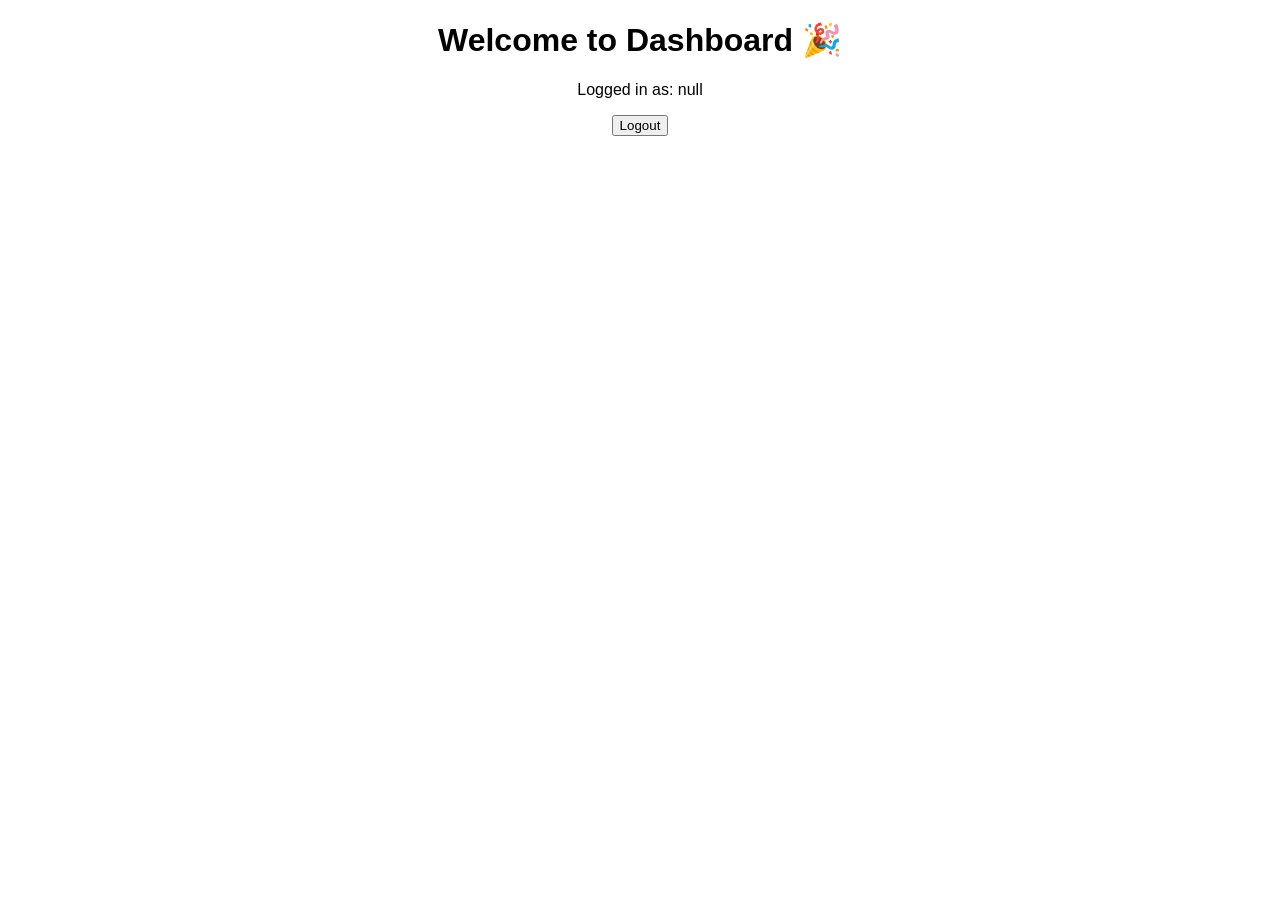
==== dashboard.html @ ccc6c43c "Create dashboard.html" ====
<!DOCTYPE html>
<html>
<head>
  <title>Dashboard</title>
</head>
<body style="text-align:center; font-family:Arial;">

<h1>Welcome to Dashboard 🎉</h1>
<p id="userEmail"></p>

<button onclick="logout()">Logout</button>

<script>
  // Show user email
  const email = localStorage.getItem("email");
  document.getElementById("userEmail").innerText = "Logged in as: " + email;

  // Logout function
  function logout() {
    alert("Logged out!");
    window.location.href = "index.html";
  }
</script>

</body>
</html>
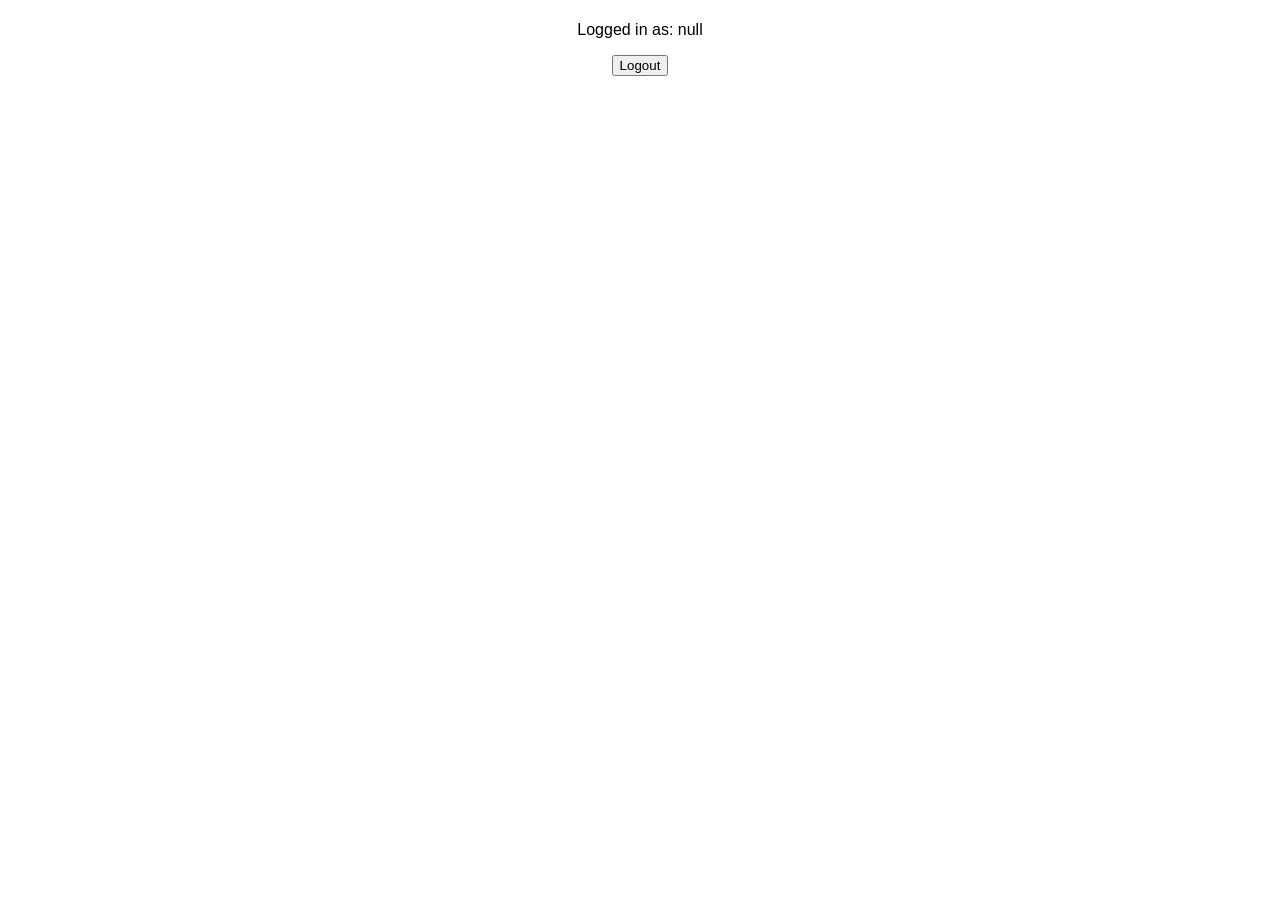
==== commit 3fe1847a: "Update dashboard.html" ====
--- a/dashboard.html
+++ b/dashboard.html
@@ -5,7 +5,7 @@
 </head>
 <body style="text-align:center; font-family:Arial;">
 
-<h1>Welcome to Dashboard 🎉</h1>
+<h1 id="welcomeText"></h1>
 <p id="userEmail"></p>
 
 <button onclick="logout()">Logout</button>
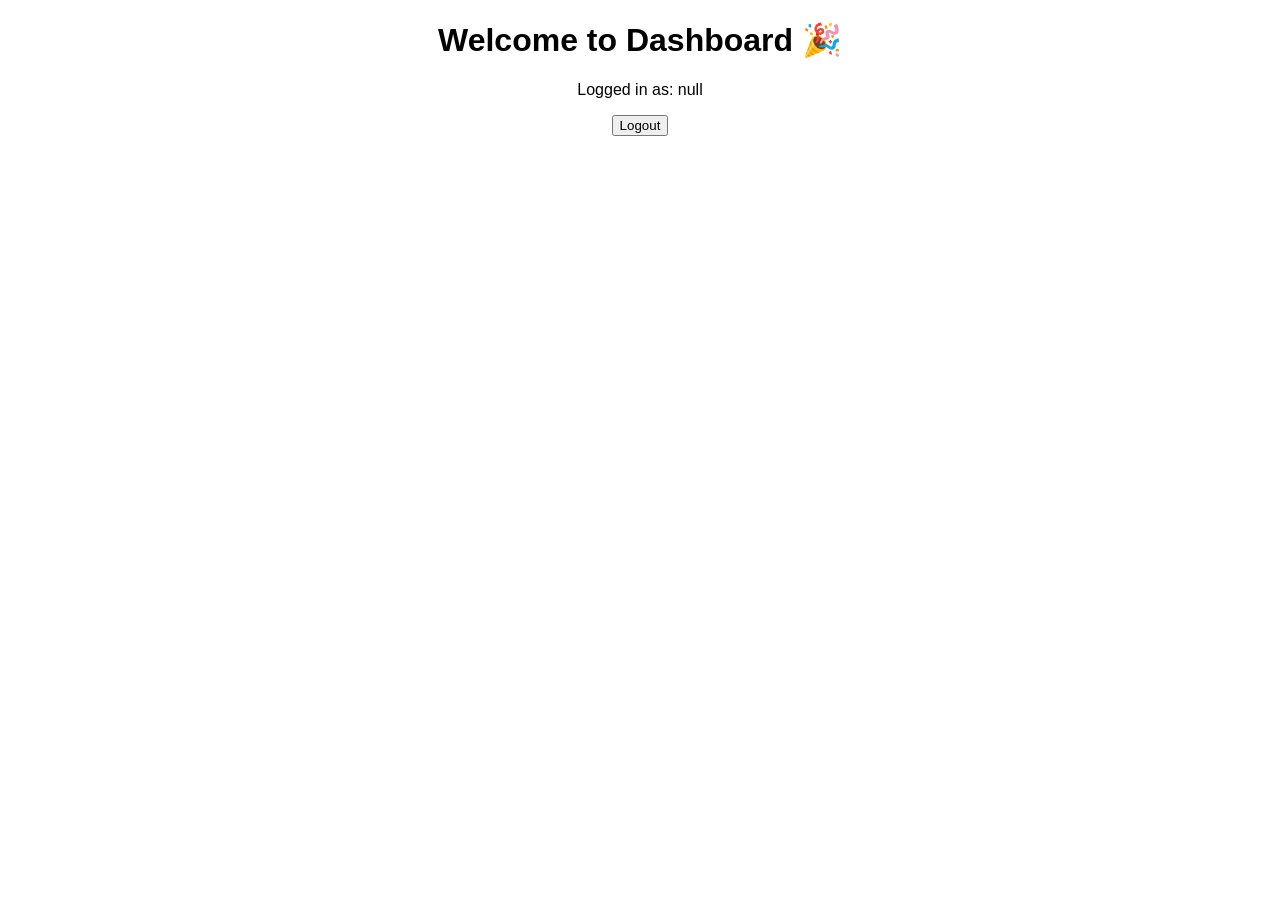
==== commit 2f242395: "Update dashboard.html" ====
--- a/dashboard.html
+++ b/dashboard.html
@@ -5,7 +5,7 @@
 </head>
 <body style="text-align:center; font-family:Arial;">
 
-<h1 id="welcomeText"></h1>
+<h1>Welcome to Dashboard 🎉</h1>
 <p id="userEmail"></p>
 
 <button onclick="logout()">Logout</button>
